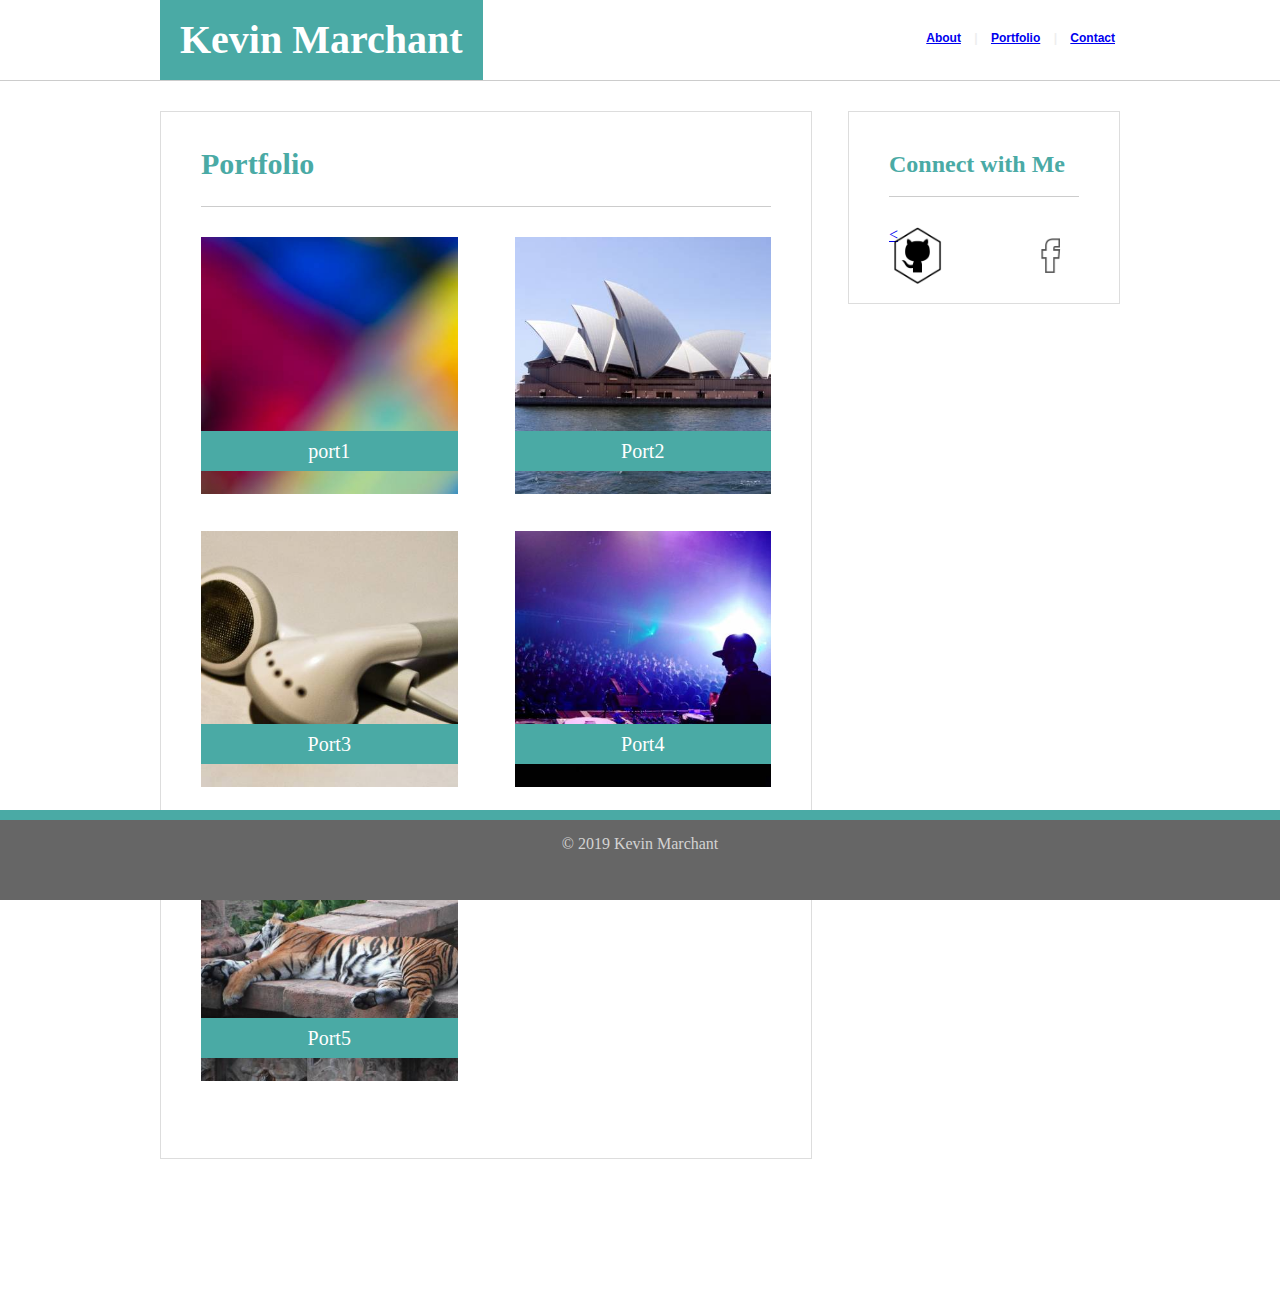
==== portfolio.html @ 94824e43 "Add files via upload" ====
<!DOCTYPE html>
<html lang="en">
<head>
<meta charset="UTF-8"></meta>
<meta name="viewport" content="width=device-width, initial-scale=1.0">
<title>Home | Portfolio | </title>
	<link rel="stylesheet" href="./assets/css/reset.css">
	<link rel="stylesheet" href="./assets/css/style2.css">
</head>

<body>

<!-- header: webpage student name and navigation links -->
	<header class="bottomborder">
		<div class="headercontent">
<!-- student name -->
			<h1 class="georgia bold">Kevin Marchant</h1>
<!-- navigation links -->
			<ul class="arial bold">
				<li><a class="red" href="index.html">About</a></li>
				<li>|</li>
				<li><a class="red" href="portfolio.html">Portfolio</a></li>
				<li>|</li>
				<li><a class="red" href="contact.html">Contact</a></li>
			</ul>
		</div>
	</header>

<!-- main content -->
	<div class="maincontent">
<!-- body: Index/Portfolio/Contact -->
		<div class="grayborder body">
			<h2 class="teal georgia bold bottomborder">Portfolio</h2>
				<div class="pairedlinks">
					<div class="portfoliolink left">
						<a href="#">
							<img class="portfoliopic" src="./assets/images/port1.jpg">
							<h3 class="portfoliodescription">port1</h3>
						</a>
					</div>
					<div class="portfoliolink right">
						<a href="#">
							<img class="portfoliopic" src="./assets/images/port2.jpg">
							<h3 class="portfoliodescription">Port2</h3>
						</a>
					</div>
				</div>
				<div class="pairedlinks">
					<div class="portfoliolink left">
						<a href="#">
							<img class="portfoliopic" src="./assets/images/port3.jpg">
							<h3 class="portfoliodescription">Port3</h3>
						</a>
					</div>
					<div class="portfoliolink right">
						<a href="#">
							<img class="portfoliopic" src="./assets/images/port4.jpg">
							<h3 class="portfoliodescription">Port4</h3>
						</a>
					</div>
				</div>
				<div class="pairedlinks">
					<div class="portfoliolink left">
						<a href="#">
							<img class="portfoliopic" src="./assets/images/port5.jpg">
							<h3 class="portfoliodescription">Port5</h3>
						</a>
					</div>
				<div class="pairedlinks">
					<div class="portfoliolink right">
						<a href="#">
							<img class="portfoliopic" src="./assets/images/port6.jpg">
							<h3 class="portfoliodescription">Port6</h3>
						</a>
					</div>
				</div>				
		</div>		
	</div>

<!-- sidebar code -->
	<div class="maincontent">
		<aside class="sidebar grayborder">
<!-- sidebar header -->
			<h4 class="georgia teal bold bottomborder">Connect with Me</h4>
<!-- sidebar links -->
			<div class="logocontainer">
				<a href="https://github.com/kevmarchant2018">
					<img class="enlarge logoleft" src="./assets/images/iconfinder_GITHUB_1230735.png" alt="github icon"><
				</a>
				<a href="facebook.com/kevmarchant1337">
					<img class="enlarge logoright" src="./assets/images/iconfinder_entoni_facebook_330869.png" alt="profile photo">
				</a>
			</div>
		</aside>
	</div>
	</div>
	
<!-- footer code -->
	<footer><br>
		<p>&copy; 2019 Kevin Marchant</p>
	</footer>

</body>
</html>
---- assets/css/style2.css ----
/*background*/
body{
	background-image: url("../images/concrete-texture/concrete-texture.png");
	background-repeat: repeat;
}

/*border styles*/
.bottomborder{
	border-bottom-style: solid;
	border-width: 1px;
	border-bottom-color: #cccccc;
	margin-bottom: 30px;
}

.grayborder{
	border-color: #dddddd;
	border-style: solid;
	border-width: 1px;
}

/*font classes*/

.arial{
		font-family: 'Arial', 'Helvetica Neue', Helvetica, sans-serif;
}
.georgia{
		font-family: font-family: 'Georgia', Times, Times New Roman, serif;
}

.bold{
	font-weight: bold;
}

.teal{
	color: #4aaaa5;
}

/*header:containing student name and navigation links*/
header{
	width: 100%;
	position: static;
	background-color: #ffffff;
}

/*header content area*/
.headercontent{
	position: relative;
	width: 960px;
	height: 80px;
	margin: auto;
	overflow: hidden;
}

h1{
	background-color: #4aaaa5;
	padding: 20px;
	font-size: 40px;
	color: #ffffff;
	float:left;
}

/*navbar*/

ul {
	position: absolute;
	right: 0px;
	top: 40%;
	list-style-type: none;
	margin: 0;
	padding: 0;
	font-size: 12px;
	color:#eeeeee;
}
li{
	display: inline;
	padding: 5px;
}

/*main content area including body and side bar*/
.maincontent{
	width: 960px;
	margin: auto;
	position: relative;
}

h2{
	font-size: 30px;
	padding-bottom: 30px;
}

h3{
	font-size: 18px;
	line-height: 200%;
}

h4{
	font-size:24px;
	padding-bottom: 20px;
}

/*body container*/
.body{
/*	border-style: solid;
	border-color: red;
	border-width: 2px;*/
	background-color: #ffffff;
	color:#777777;
	width: 570px;
	padding: 40px;
	float: left;
	margin-bottom: 40px;
	line-height: 150%;
}

/*Index photo*/
.biopic{
	float: left;
/*	width: 100%;
	height:auto;*/
	margin-right: 20px;
	margin-bottom: 20px;
}

/*portfolio links*/
.portfoliolink{
	width:45%;
	height:auto;
	margin-bottom:30px;
	position: relative;
}

.pairedlinks{
	position: relative;
	overflow: auto;
}

.left{
	float: left;
}

.right{
	position: absolute;
	right: 0;
}

.portfoliopic{
	width: 100%;
	height: auto;
}

.portfoliodescription{
	background-color: #4aaaa5;
	color: white;
	font-size: 20px;
	text-align: center;
	position: absolute;
	bottom: 30px;
	width: 100%;
}

/*contact textarea*/
.width100{
	width: 100%;
}

/*Sidebar heading and logos*/
.sidebar{
	background-color: #ffffff;
	border-style: solid;
	border-color: #dddddd;
	width:190px;
	padding: 40px;
	position: absolute;
	top: 0;
	right: 0;
	height: auto;
}

.logocontainer{
	height: auto;
	position: relative;
	margin: auto;
	padding-bottom: 20px
}

.logoleft{
	width: 30%;
	height: auto;
	position: absolute;
	left: 0;
}

.logomiddle{
	width: 30%;
	height: auto;
	display: block;
	margin: 0 auto;
}

.logoright{
	padding: 3px;
	width: 27%;
	height: auto;
	margin-left: 0;
	position: absolute;
	right: 0;
}

/*footer with copywrite and student name*/

footer{
	clear: both;
	height: 80px;
	background-color: #666666;
	margin-top: 40px;
	border-top-style: solid;
	border-top-width: 10px;
	border-top-color:#4aaaa5;
	color: lightgray;
	text-align: center;
/*sticky footer*/
	position: sticky;
	bottom: 0;
}


/*bonus: hover actions*/

.red:hover{
	color:red;
}

.enlarge:hover{
	width: 33%;
	height: auto;
	transition: .5s;
}




/*HW #2--Assignment1
media queries*/

@media screen and (max-width: 980px) {
	.headercontent{
		position: relative;
		width: 635px;
		height: 80px;
		margin: auto;
		overflow: hidden;
	}

	.maincontent{
		width: 635px;
		margin: auto;
		position: relative;
	}

	h2{
		font-size: 30px;
		padding-bottom: 30px;
	}

	h3{
		font-size: 18px;
		line-height: 200%;
	}

	h4{
		font-size:20px;
		padding-bottom: 20px;
	}

	/*body container*/
	.body{
		width: 50%;
		padding: 30px;
	}

	/*Index photo*/
	.biopic{
		float: left;
		width: 100%;
		height:auto;
		margin-bottom: 20px;
	}

	/*portfolio links*/
	.portfoliolink{
		display: inline-block;
		width:100%;
		height:auto;
		margin-bottom:30px;
		position: relative;
		float: left;
	}

	.portfoliopic{
		width: 100%;
		height: auto;
	}

	.portfoliodescription{
		background-color: #4aaaa5;
		color: white;
		font-size: 20px;
		text-align: center;
		position: absolute;
		bottom: 30px;
		width: 100%;
	}

	/*Sidebar heading and logos*/
	.sidebar{
		width:25%;
		padding: 30px;
	}
}

@media screen and (max-width: 768px) {
	.headercontent{
		position: relative;
		width: 690px;
		height: 80px;
		margin: auto;
		overflow: hidden;
	}

	.maincontent{
		width: 690px;
		margin: auto;
	}

	h2{
		font-size: 30px;
		padding-bottom: 30px;
	}

	h3{
		font-size: 18px;
		line-height: 200%;
	}

	h4{
		font-size:20px;
		padding-bottom: 20px;
	}

	/*body container*/
	.body{
		width: 630px;
		padding: 30px;
		float: none;
	}

	/*Index photo*/
	.biopic{
		float: left;
		width: 50%;
		height:auto;
		margin-bottom: 20px;
	}

	/*portfolio links*/
	.portfoliolink{
		width:45%;
		height:auto;
		margin-bottom:30px;
		position: relative;
	}

	.portfoliopic{
		width: 100%;
		height: auto;
	}

	.portfoliodescription{
		background-color: #4aaaa5;
		color: white;
		font-size: 20px;
		text-align: center;
		position: absolute;
		bottom: 30px;
		width: 100%;
	}

	.right{
	position: absolute;
	right: 0;
	}

/*Sidebar heading and logos*/
	.sidebar{
		float: none;
		width:630px;
		height: 200px;
		padding: 30px;
		position: static;
		overflow: auto;
	}

	.logoleft{
		width: 15%;
		height: auto;
		position: absolute;
		top:0;
		left: 0;
		display: inline-block;
		padding: 20px;
        float: left;
	}

	.logomiddle{
		width: 15%;
		height: auto;
		position: absolute;
		top: 0;
		right: 68%;
		display: inline-block;
		padding: 20px;
	}

	.logoright{
		width: 14%;
		height: auto;
		position: absolute;
		top: 1px;
		right: 50%;
		display: inline-block;
		padding: 20px;
	}
}

@media screen and (max-width: 640px) {
	header{
/*		border-style: solid;
		border-color: red;
		border-width: 2px;*/
		width: 100%;
		background-color: #ffffff;
	}

	/*header content area*/
	.headercontent{
		position: relative;
		width: 100%;
		height: auto;
	}

	h1{
		font-size: 30px;
		text-align: center;
		width: 100%;
		float: none;
	}

	/*navbar*/

	ul {
		position: relative;
		padding: 10px;
		font-size: 14px;
		text-align: center;
	}
	li{
		padding: 20px;
	}

/*body container*/
	.body{
		width: 480px;
		padding: 30px;
		margin: 30px;
		float: none;
	}

/*Index photo*/
	.biopic{
		float: left;
		width: 100%;
		height:auto;
		margin-bottom: 20px;
	}

/*portfolio*/
	.portfoliolink{
		display: inline-block;
		width:100%;
		height:auto;
		margin-bottom:30px;
		position: relative;
		float: left;
	}

	.portfoliopic{
		width: 100%;
		height: auto;
	}

	.portfoliodescription{
		background-color: #4aaaa5;
		color: white;
		font-size: 20px;
		text-align: center;
		position: absolute;
		bottom: 30px;
		width: 100%;
	}

/*side bar*/
	.sidebar{
		width: 480px;
		padding: 30px;
		margin: 30px;
	}
	
}
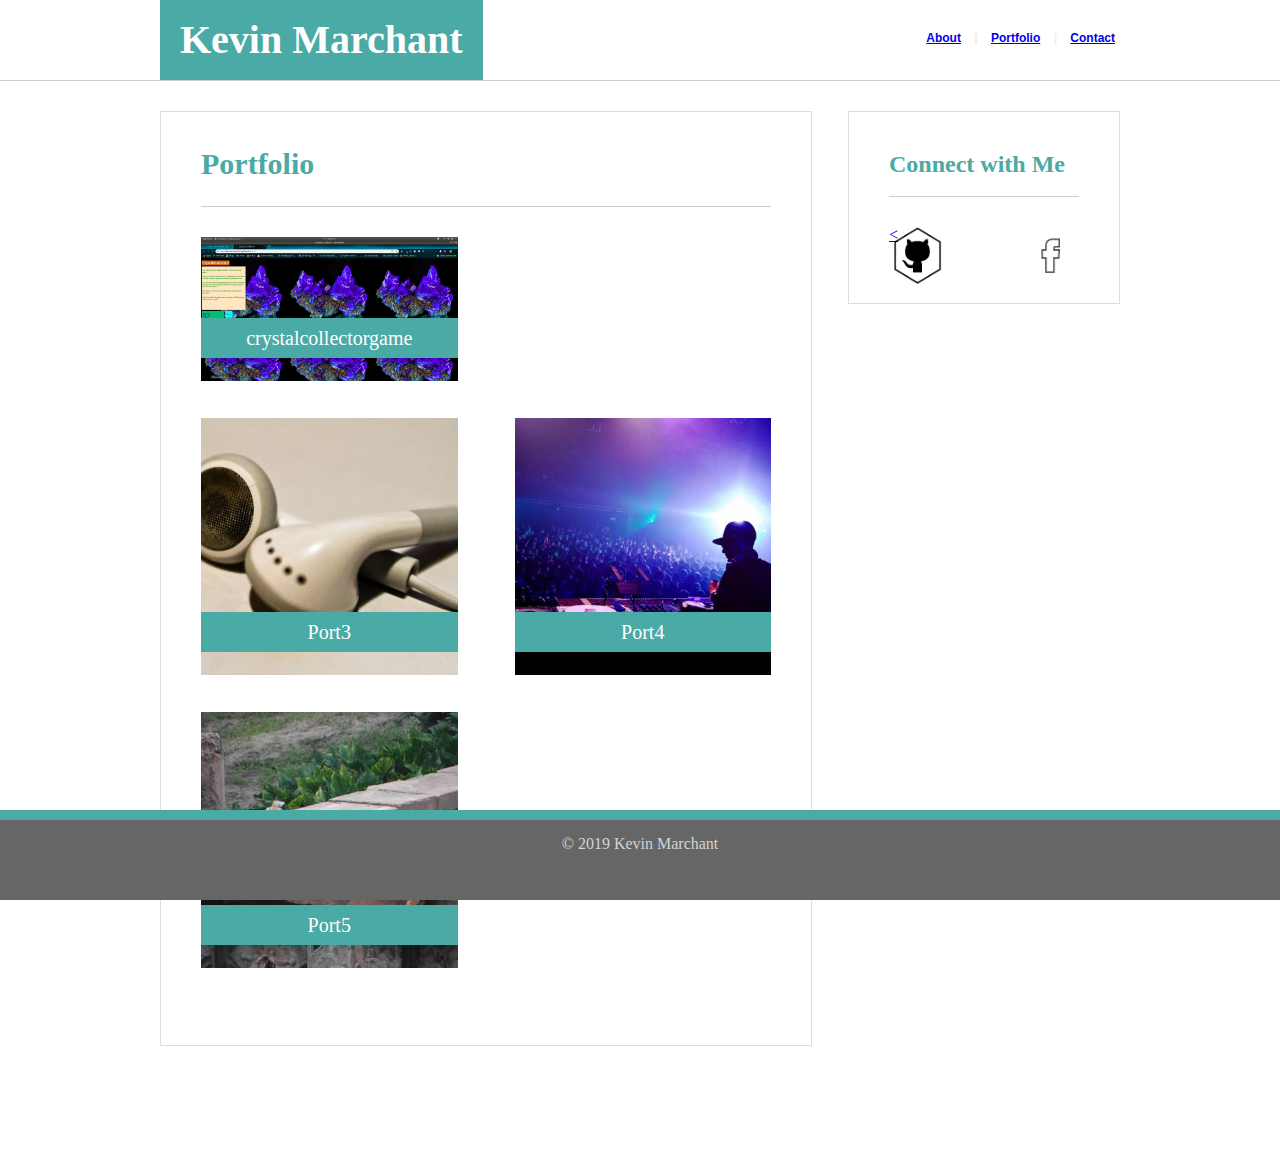
==== commit 503b2fdd: "new file:   assets/images/crystalcollectorgame.png 	modified:   contact.html 	modified:   portfolio." ====
--- a/portfolio.html
+++ b/portfolio.html
@@ -4,8 +4,8 @@
 <meta charset="UTF-8"></meta>
 <meta name="viewport" content="width=device-width, initial-scale=1.0">
 <title>Home | Portfolio | </title>
-	<link rel="stylesheet" href="./assets/css/reset.css">
-	<link rel="stylesheet" href="./assets/css/style2.css">
+	<link rel="stylesheet" type="text/css" href="./assets/css/reset.css">
+	<link rel="stylesheet" type="text/css" href="./assets/css/style2.css">
 </head>
 
 <body>
@@ -33,11 +33,13 @@
 			<h2 class="teal georgia bold bottomborder">Portfolio</h2>
 				<div class="pairedlinks">
 					<div class="portfoliolink left">
-						<a href="#">
-							<img class="portfoliopic" src="./assets/images/port1.jpg">
-							<h3 class="portfoliodescription">port1</h3>
+						<a href="https://kevmarchant2018.github.io/Hw-5/">
+							<img class="portfoliopic" src="./assets/images/crystalcollectorgame.png">
+							<h3 class="portfoliodescription">crystalcollectorgame</h3>
 						</a>
 					</div>
+				</div>
+				<div class="pairedlinks">
 					<div class="portfoliolink right">
 						<a href="#">
 							<img class="portfoliopic" src="./assets/images/port2.jpg">
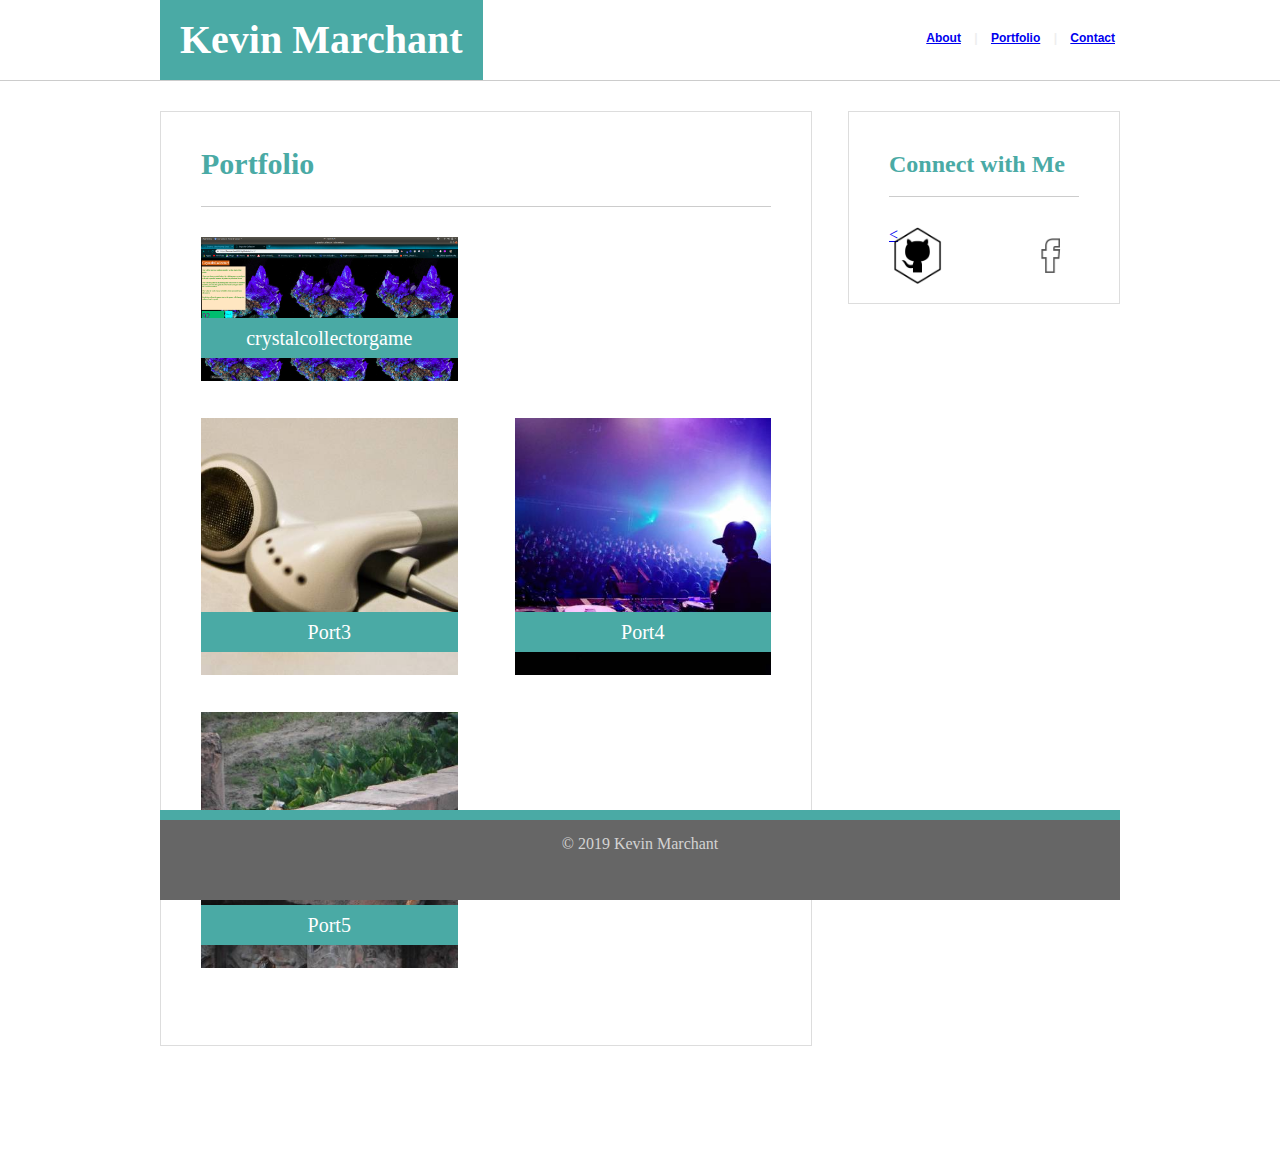
==== commit a20256db: "modified:   portfolio.html" ====
--- a/portfolio.html
+++ b/portfolio.html
@@ -41,9 +41,9 @@
 				</div>
 				<div class="pairedlinks">
 					<div class="portfoliolink right">
-						<a href="#">
+						<a href="https://www.engineeredarchitecturalsolutions.store">
 							<img class="portfoliopic" src="./assets/images/port2.jpg">
-							<h3 class="portfoliodescription">Port2</h3>
+							<h3 class="portfoliodescription">EngineeredArchitecturalSolutions</h3>
 						</a>
 					</div>
 				</div>
@@ -95,7 +95,6 @@
 			</div>
 		</aside>
 	</div>
-	</div>
 	
 <!-- footer code -->
 	<footer><br>
